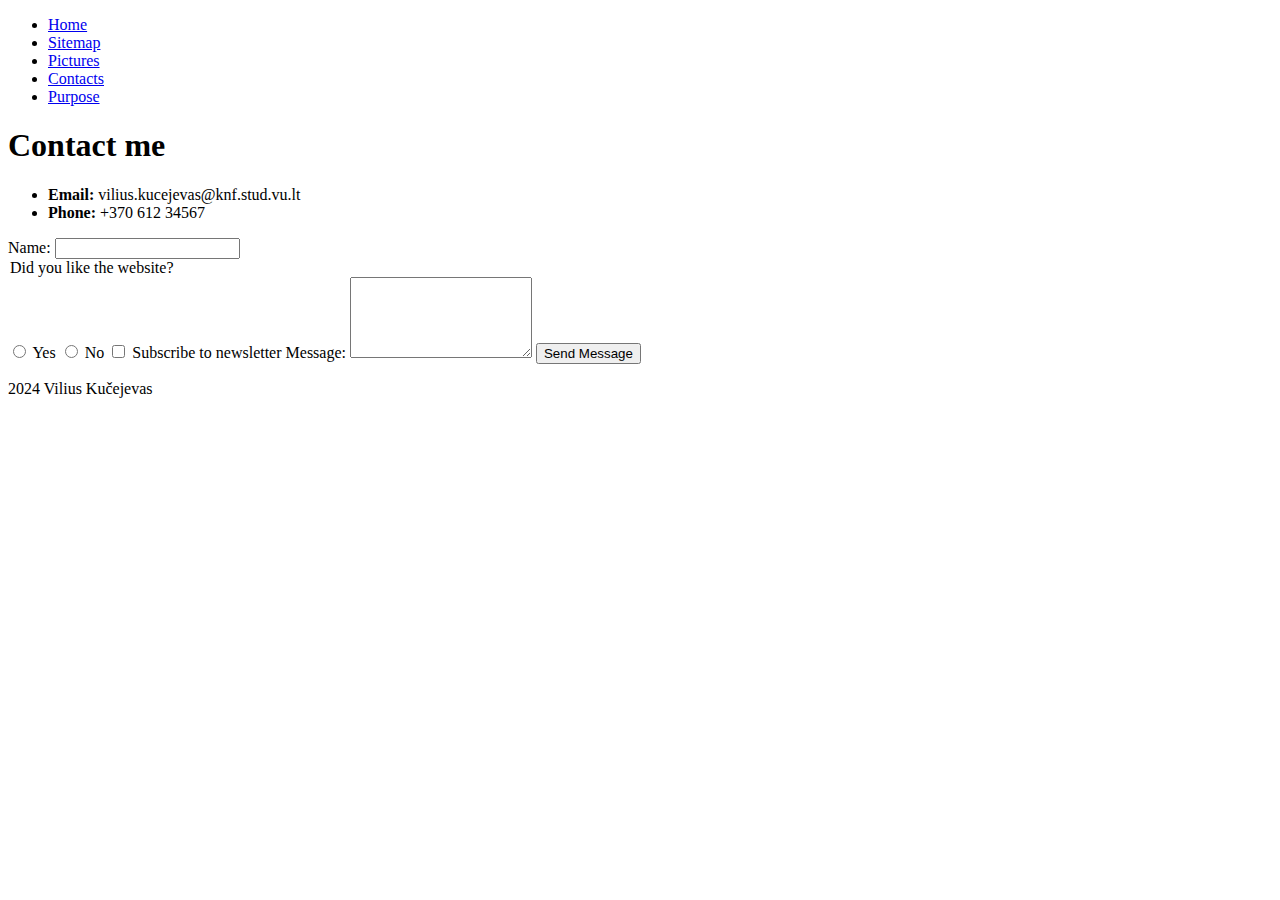
==== contacts.html @ b42b3a5f "Purpose added" ====
<!DOCTYPE html>
<html>

<head>
    <meta charset="UTF-8">
    <title>Contacts</title>
    <link rel="stylesheet" type="text/css" href="style.css">


</head>
<body>
    
    <nav>

        <ul>
            <li><a href="index.html">Home</a></li>
            <li><a href="map.html">Sitemap</a></li>
            <li><a href="pictures.html">Pictures</a></li>
            <li><a href="contacts.html">Contacts</a></li>
            <li><a href="task.html">Purpose</a></li>

        </ul>

    </nav>

    <section class="contacts">
        <h1>Contact me</h1>

        <div class="contact-info">
            <ul>
                <li><strong>Email:</strong> vilius.kucejevas@knf.stud.vu.lt</li>
                <li><strong>Phone:</strong> +370 612 34567</li>
            </ul>
        </div>

        <form class="contact-form">
            <label for="name">Name:</label>
            <input type="text" id="name" name="name" required>

            <legend>Did you like the website?</legend>
            <label for="contact-email">
                <input type="radio" id="Yes" name="like" value="yes" required>
                Yes
            </label>
            <label for="contact-phone">
                <input type="radio" id="No" name="like" value="no">
                No
            </label>


            <label for="subscribe">
                <input type="checkbox" id="subscribe" name="subscribe" value="newsletter">
                Subscribe to newsletter
            </label>
            <label for="message">Message:</label>
            <textarea id="message" name="message" rows="5" required></textarea>

            <button type="submit">Send Message</button>
        </form>
        <footer>
            <p>2024 Vilius Kučejevas</p>
        </footer>


    </section>







</body>



</html>
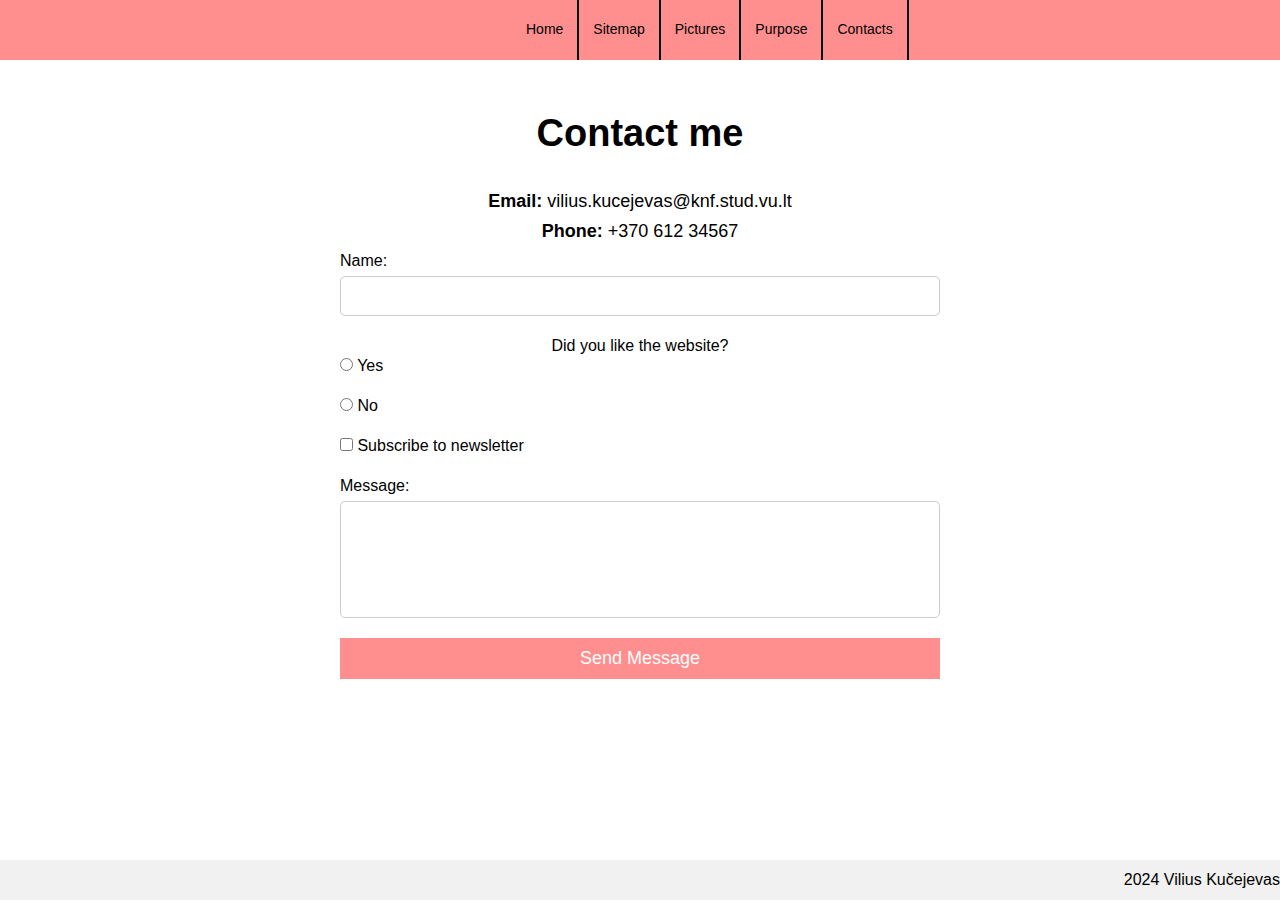
==== commit 1eb9659d: "finished" ====
--- a/contacts.html
+++ b/contacts.html
@@ -3,6 +3,11 @@
 
 <head>
     <meta charset="UTF-8">
+    <meta name="author" content="Vilius Kučejevas">
+   <meta name="keywords" content="AI-generated images, real images, image recognition, AI technology">
+   <meta name="date" content="2024-10-13">
+   <meta http-equiv="expires" content="2025-10-13">
+   <meta name="robots" content="noindex">
     <title>Contacts</title>
     <link rel="stylesheet" type="text/css" href="style.css">
 
@@ -16,8 +21,9 @@
             <li><a href="index.html">Home</a></li>
             <li><a href="map.html">Sitemap</a></li>
             <li><a href="pictures.html">Pictures</a></li>
+            <li><a href="task.html">Purpose</a></li>
             <li><a href="contacts.html">Contacts</a></li>
-            <li><a href="task.html">Purpose</a></li>
+            
 
         </ul>
 
--- a/style.css
+++ b/style.css
@@ -0,0 +1,186 @@
+* {
+    margin: 0;
+    padding: 0;
+}
+
+body {
+    font-family: Arial, sans-serif;
+    line-height: 1.25;
+}
+
+header {
+    text-align: center;
+    margin: 20px 0; 
+}
+main {
+    padding: 20px; 
+}
+section {
+    margin-bottom: 20px;
+}
+footer {
+    position:fixed;
+    bottom:0;
+    left:0;
+    right:0;
+    text-align:right;
+    margin-top: 20px; 
+    padding: 10px 0; 
+    background-color: #f1f1f1; 
+}
+/*nav bar */
+nav {
+    background-color:rgb(255, 142, 142) ;
+    height: 60px;
+    width: 100%;
+    top:0px;
+}
+nav ul{
+    float:left;
+    position:absolute;
+    top: 0px;
+    left: 40%;
+  
+}
+
+nav ul li{
+    float : left;
+    
+    list-style: none;
+    
+}
+nav ul li a{
+    display: block;
+    
+    color:black;
+    font-size: 14px;
+    padding: 21px 14px;
+    border-right:2px solid black;
+    
+    text-decoration: none;
+}
+
+
+
+
+ nav ul li a:hover{
+    background-color:rgba(24, 24, 24,0.55);
+   
+}
+  
+  .show {display: block;}
+/* contacts */
+
+.contacts {
+    width: 60%;
+    margin: 50px auto;
+    
+    text-align: center;
+}
+    .contacts h1 {
+        margin-bottom: 32px;
+        font-size: 38px;
+        
+    }
+
+
+.contact-info ul {
+    list-style: none;
+    padding: 0;
+}
+
+    .contact-info ul li {
+        font-size: 18px;
+        margin: 8px;
+    }
+
+.contact-form {
+    width: 100%;
+    max-width: 600px;
+    margin: 0 auto;
+    display: flex;
+    flex-direction: column;
+}
+    .contact-form label {
+        text-align: left;
+        font-size: 16px;
+        margin-bottom: 5px;
+    }
+    .contact-form input, .contact-form textarea {
+        padding: 10px;
+        margin-bottom: 20px;
+        font-size: 16px;
+        border: 1px solid #ccc;
+        border-radius: 5px;
+        resize:none;
+    }
+    .contact-form button {
+        padding: 10px 20px;
+        font-size: 18px;
+        color: white;
+        background-color: rgb(255, 142, 142);
+        border: none;
+        cursor: pointer;
+    }
+        .contact-form button:hover {
+            background-color: rgba(255, 142, 142,0.55);
+        }
+/* Photo gallery */
+.gallery {
+    padding: 10px;
+    text-align: center;
+}
+.photo-container {
+    position: relative;
+    overflow: hidden; 
+}
+.photos {
+    display: flex;
+    grid-template-columns: 500px 500px;
+    gap: 180px;
+    margin-top: 70px;
+}
+.photos img {
+    width: 100%;
+    border-radius: 8px;
+    height: 281px;
+    width: 500px;
+    transition: transform 0.3s;
+
+}
+.photos img:hover {
+    transform: scale(1.05);
+    
+}
+.overlay {
+    position: absolute; 
+    top: 50%; 
+    left: 50%; 
+    transform: translate(-50%, -50%); 
+    color: white;
+    background-color: rgba(0, 0, 0, 0.7);
+    padding: 10px; 
+    border-radius: 5px; 
+    opacity: 0; 
+    transition: opacity 0.3s; 
+}
+.photo-container:hover .overlay {
+    opacity: 1; 
+}
+/* Sitemap */
+.photo-sitemap img{
+    position: absolute;
+    top:30%;
+    left:45%;
+}
+.photo-sitemap img:hover{
+    cursor:zoom-in;
+}
+
+.photo-sitemap img:active{
+    position: absolute;
+    top:30%;
+    left:45%;
+   
+    transform: scale(1.8);
+}